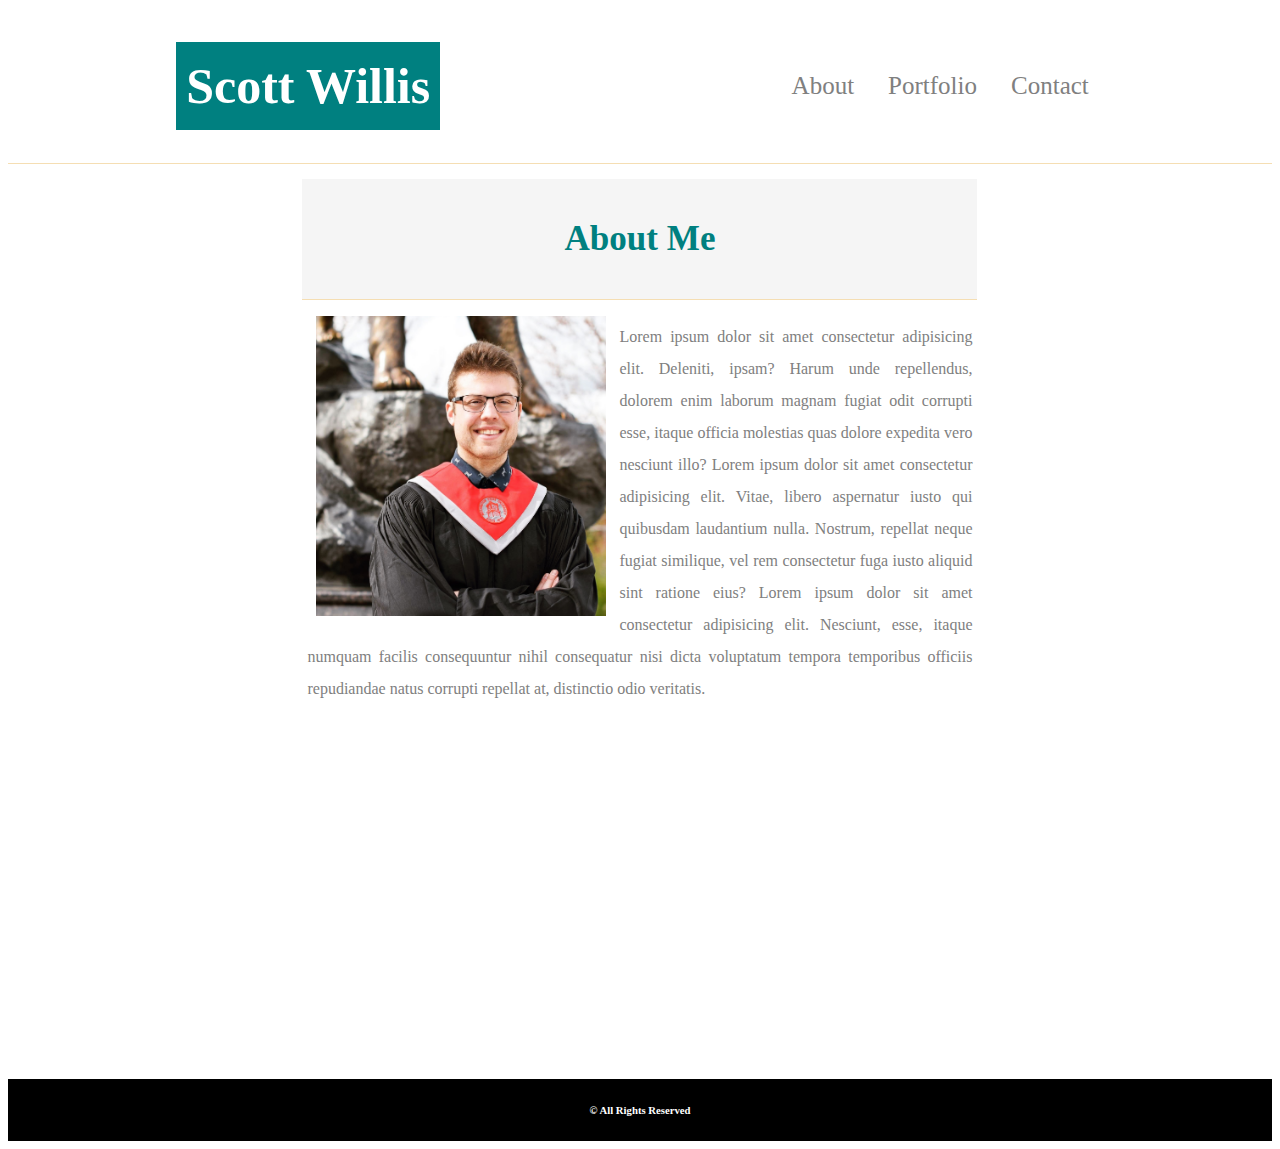
==== contact.html @ d18da4f0 "formatted" ====
<!DOCTYPE html>
<html lang="en">

<head>
  <meta charset="UTF-8">
  <meta name="viewport" content="width=device-width, initial-scale=1.0">
  <meta http-equiv="X-UA-Compatible" content="ie=edge">
  <link rel="stylesheet" href="style.css">
  <title>Scott No Bootstrap</title>
</head>

<body>

  <header>
    <div class="header-content">
      <h1>Scott Willis</h1>

      <nav class="header-links">
        <a href="index.html">About</a>
        <a href="portfolio.html">Portfolio</a>
        <a href="#">Contact</a>
      </nav>
    </div>
  </header>

  <div class="body-content">
    <div class="card">
      <div class="card-header">
        <h3>About Me</h3>
      </div>
      <div class="card-content">

        <img id="about-me-img" src="Photos 273.JPG" alt="Picture of me" width="290px" height="300">
        <p id = "about-me-text">Lorem ipsum dolor sit amet consectetur adipisicing elit. Deleniti, ipsam? Harum unde repellendus, dolorem enim laborum magnam fugiat odit corrupti esse, itaque officia molestias quas dolore expedita vero nesciunt illo? Lorem ipsum dolor sit amet consectetur adipisicing elit. Vitae, libero aspernatur iusto qui quibusdam laudantium nulla. Nostrum, repellat neque fugiat similique, vel rem consectetur fuga iusto aliquid sint ratione eius? Lorem ipsum dolor sit amet consectetur adipisicing elit. Nesciunt, esse, itaque numquam facilis consequuntur nihil consequatur nisi dicta voluptatum tempora temporibus officiis repudiandae natus corrupti repellat at, distinctio odio veritatis.</p>
      </div>
    </div>
  </div>
  <footer class = "footer">
    <h6>&copy All Rights Reserved</h6>
  </footer>

</body>

</html>
---- style.css ----
h1{
  font-size:50px;
  color:white;
  background:teal;
  padding:15px 10px 15px 10px;
  
}


a{
  color:grey;
  text-decoration: none;
  padding: 0px 15px 0px 15px;
  font-size:25px;
}
.header-content{
  display:flex;
  flex-direction:row;
  justify-content:space-around;
  align-items:center;
  color:teal;
  border-bottom: 1px wheat solid;
  margin-bottom:5px;
}


.card{
  margin:0 auto;
  background:white;
  /* height:50vw; */
  width:75vh;
}

.p-card{
  width:80vw;
  height:95vh;
  background:white;
}
.image-group{
  display:flex;
  flex-direction:row;
  flex-wrap: wrap;
  justify-content:space-around;
}
.p-image{
  width:30%;
  margin: 1%;;
}
.p-image:hover{
  opacity:0.4;
}

.card-header{
  font-size:30px;
  color:teal;
  text-align: center;
  padding:5px 0px 5px 0px;
  background: #f5f5f5;
  border-bottom: 1px wheat solid;
}

.image-group{
  display:flex;
}

.body-content{
  padding-top:10px;
  margin-top:20px;
  /* position:relative; */
  height:100vh;
  width:98vw; 
  margin:0 auto;
  background:url(background-2.jpg)
}




.footer{
  background:black;
  color:white;
  display:flex;
  justify-content:center;
  align-items:center;
}



#about-me-img{
  margin-left:2%;
  margin-right:2%;
  float:left
}

#about-me-text{
  line-height: 2em;
  font-size: 16px;
  color:grey;
  padding: 5px 5px 20px 5px;
  text-align: justify;
  
 
}





@media only screen and (max-width:980px){
  .card{
    float:left;
    margin-left:10%;
  }
}

@media only screen and (max-width:768px){

  .card{
    width:70vh;
  }
  .p-card{
    width:85vw;
    height:90vh;
    
  }
  .p-image{
    width:45%;
    height:15vh;;
  }

}

@media only screen and (max-width:640px){
  header{
    position: static;
  }
  /* .p-image{
    height:22%;
  }
  */

  .header-content{
    display:flex;
    flex-direction:column;
  }
  h1{
    margin-top:0;
    width:100vw;
    text-align: center
  }
  .card-header{
    width:98%;
    padding-left:0;
  }
  .card{
    width:90%;
    height:90%;
    margin: 0 auto;
    margin-left:2%;
    overflow-y: hidden;
  }
  #about-me-img{
    width:80%;
    float:none;
    height:150px;
    width:150px;
  

  }
  .card-content{
    display:flex;
    flex-direction:column;
    align-items:center;
  }
  .footer{
    width:100vw;
  }
  #about-me-text{
    width:60vw;
    
  }


}
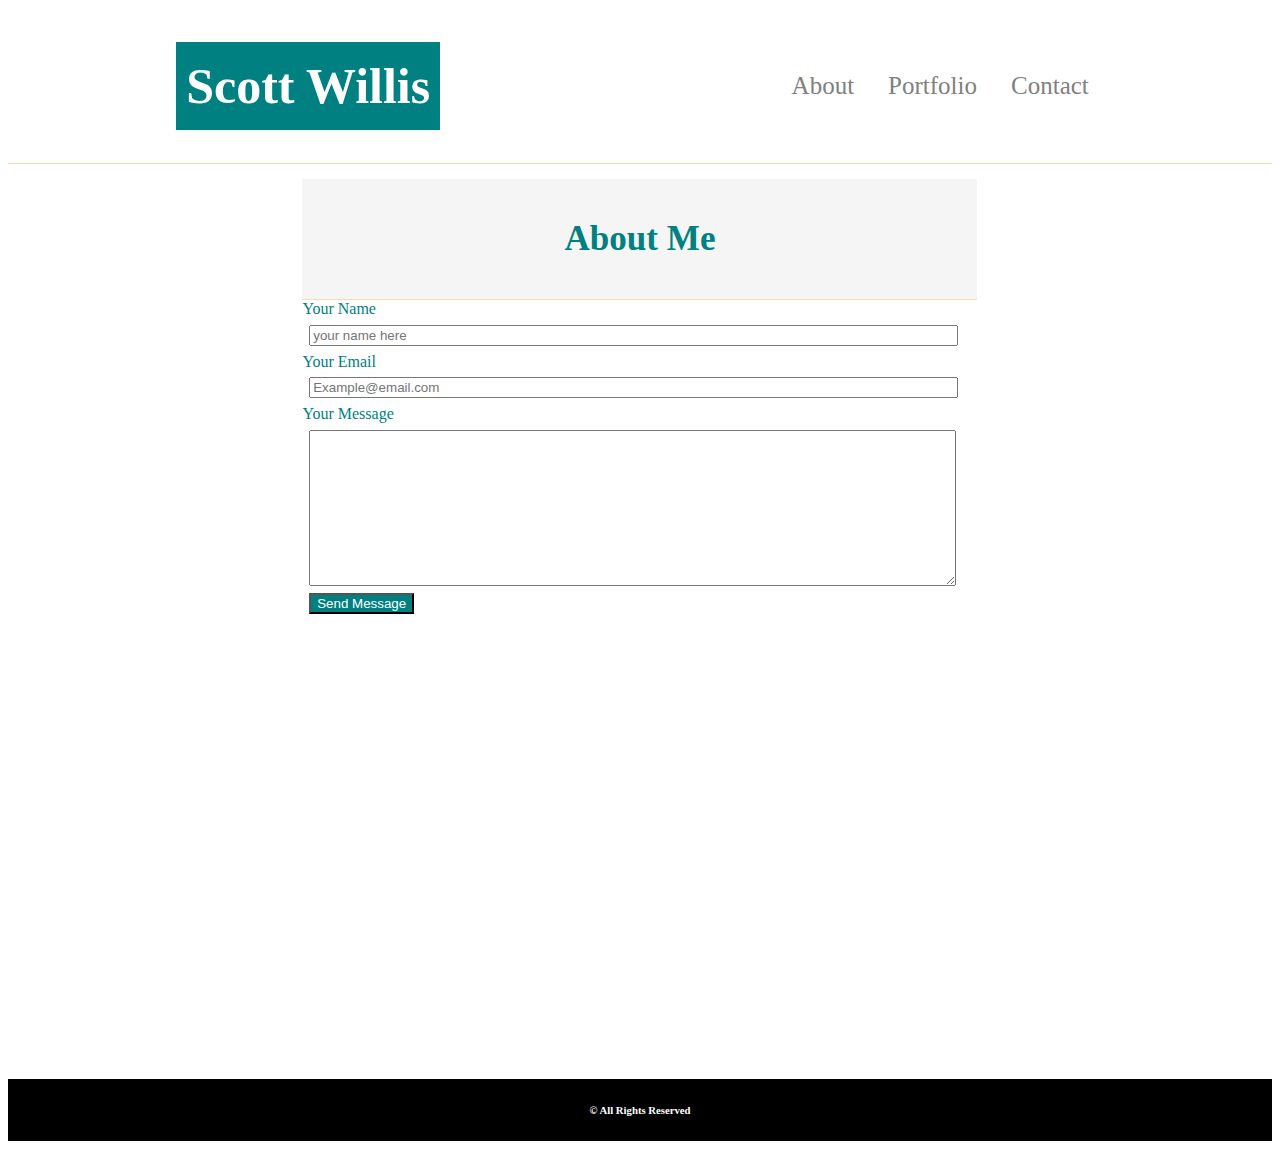
==== commit 92b8d5c1: "done" ====
--- a/contact.html
+++ b/contact.html
@@ -29,9 +29,17 @@
         <h3>About Me</h3>
       </div>
       <div class="card-content">
+        <label for="name-input">Your Name</label>
+        <input id="name-input" type="text" class="input-group" placeholder= "your name here" >
 
-        <img id="about-me-img" src="Photos 273.JPG" alt="Picture of me" width="290px" height="300">
-        <p id = "about-me-text">Lorem ipsum dolor sit amet consectetur adipisicing elit. Deleniti, ipsam? Harum unde repellendus, dolorem enim laborum magnam fugiat odit corrupti esse, itaque officia molestias quas dolore expedita vero nesciunt illo? Lorem ipsum dolor sit amet consectetur adipisicing elit. Vitae, libero aspernatur iusto qui quibusdam laudantium nulla. Nostrum, repellat neque fugiat similique, vel rem consectetur fuga iusto aliquid sint ratione eius? Lorem ipsum dolor sit amet consectetur adipisicing elit. Nesciunt, esse, itaque numquam facilis consequuntur nihil consequatur nisi dicta voluptatum tempora temporibus officiis repudiandae natus corrupti repellat at, distinctio odio veritatis.</p>
+        <label for="email-input">Your Email</label>
+        <input id="email-input" type="text" class="input-group" placeholder= "Example@email.com" >
+
+        <label for="textarea-input">Your Message</label>
+        <textarea class="input-group" name="textarea-input" id="" cols="30" rows="10"></textarea>
+
+        <button id="submit-button">Send Message</button>
+        
       </div>
     </div>
   </div>
--- a/style.css
+++ b/style.css
@@ -16,6 +16,22 @@
   padding: 0px 15px 0px 15px;
   font-size:25px;
 }
+
+label{
+  color:teal;
+  margin:1% 0% 1% 0%;
+}
+
+button{
+  margin-left:1%;
+  margin-bottom:1%;
+  color:white;
+  background:teal;
+  border-radius: 50
+
+}
+
+
 .header-content{
   display:flex;
   flex-direction:row;
@@ -65,6 +81,15 @@
 .image-group{
   display:flex;
 }
+
+.input-group{
+  display:block;
+  width:95%;
+  margin-left:1%;
+  margin-bottom:1%;
+  margin-top:1%;
+}
+
 
 .body-content{
   padding-top:10px;
@@ -80,11 +105,13 @@
 
 
 .footer{
+  
   background:black;
   color:white;
   display:flex;
   justify-content:center;
   align-items:center;
+  
 }
 
 
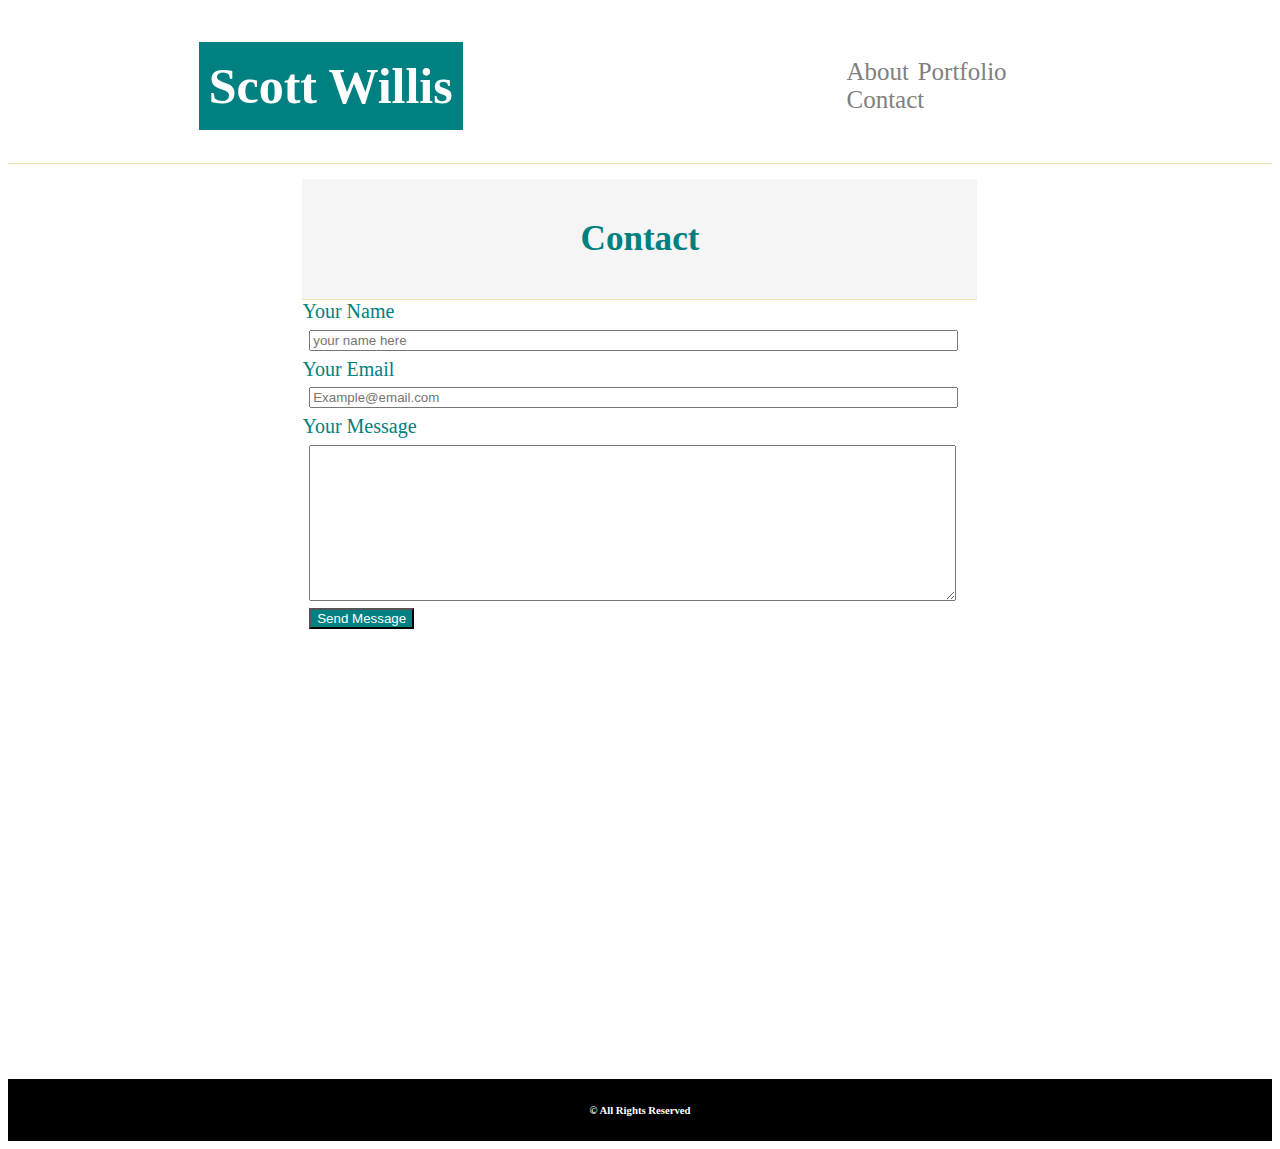
==== commit 8a555f1f: "images" ====
--- a/contact.html
+++ b/contact.html
@@ -26,9 +26,9 @@
   <div class="body-content">
     <div class="card">
       <div class="card-header">
-        <h3>About Me</h3>
+        <h3>Contact</h3>
       </div>
-      <div class="card-content">
+      <div class="card-content contact-card-contact">
         <label for="name-input">Your Name</label>
         <input id="name-input" type="text" class="input-group" placeholder= "your name here" >
 
--- a/style.css
+++ b/style.css
@@ -13,13 +13,14 @@
 a{
   color:grey;
   text-decoration: none;
-  padding: 0px 15px 0px 15px;
+  padding: 0px 1% 0px 1%;
   font-size:25px;
 }
 
 label{
   color:teal;
   margin:1% 0% 1% 0%;
+  font-size:20px
 }
 
 button{
@@ -48,10 +49,11 @@
   background:white;
   /* height:50vw; */
   width:75vh;
+  overflow-y: auto;
 }
 
 .p-card{
-  width:80vw;
+  width:60vw;
   height:95vh;
   background:white;
 }
@@ -62,7 +64,7 @@
   justify-content:space-around;
 }
 .p-image{
-  width:30%;
+  /* width:30%; */
   margin: 1%;;
 }
 .p-image:hover{
@@ -153,9 +155,14 @@
     height:90vh;
     
   }
-  .p-image{
+  /* .p-image{
     width:45%;
     height:15vh;;
+    margin-bottom:2%;
+  } */
+
+  .contact-card-content{
+    width:60vw;
   }
 
 }
@@ -179,7 +186,7 @@
     text-align: center
   }
   .card-header{
-    width:98%;
+    width:100%;
     padding-left:0;
   }
   .card{
@@ -187,7 +194,7 @@
     height:90%;
     margin: 0 auto;
     margin-left:2%;
-    overflow-y: hidden;
+    overflow-y: auto;
   }
   #about-me-img{
     width:80%;
@@ -210,8 +217,12 @@
     
   }
 
-
-}
-
-
-
+  input{
+    text-align:center
+  }
+
+
+}
+
+
+
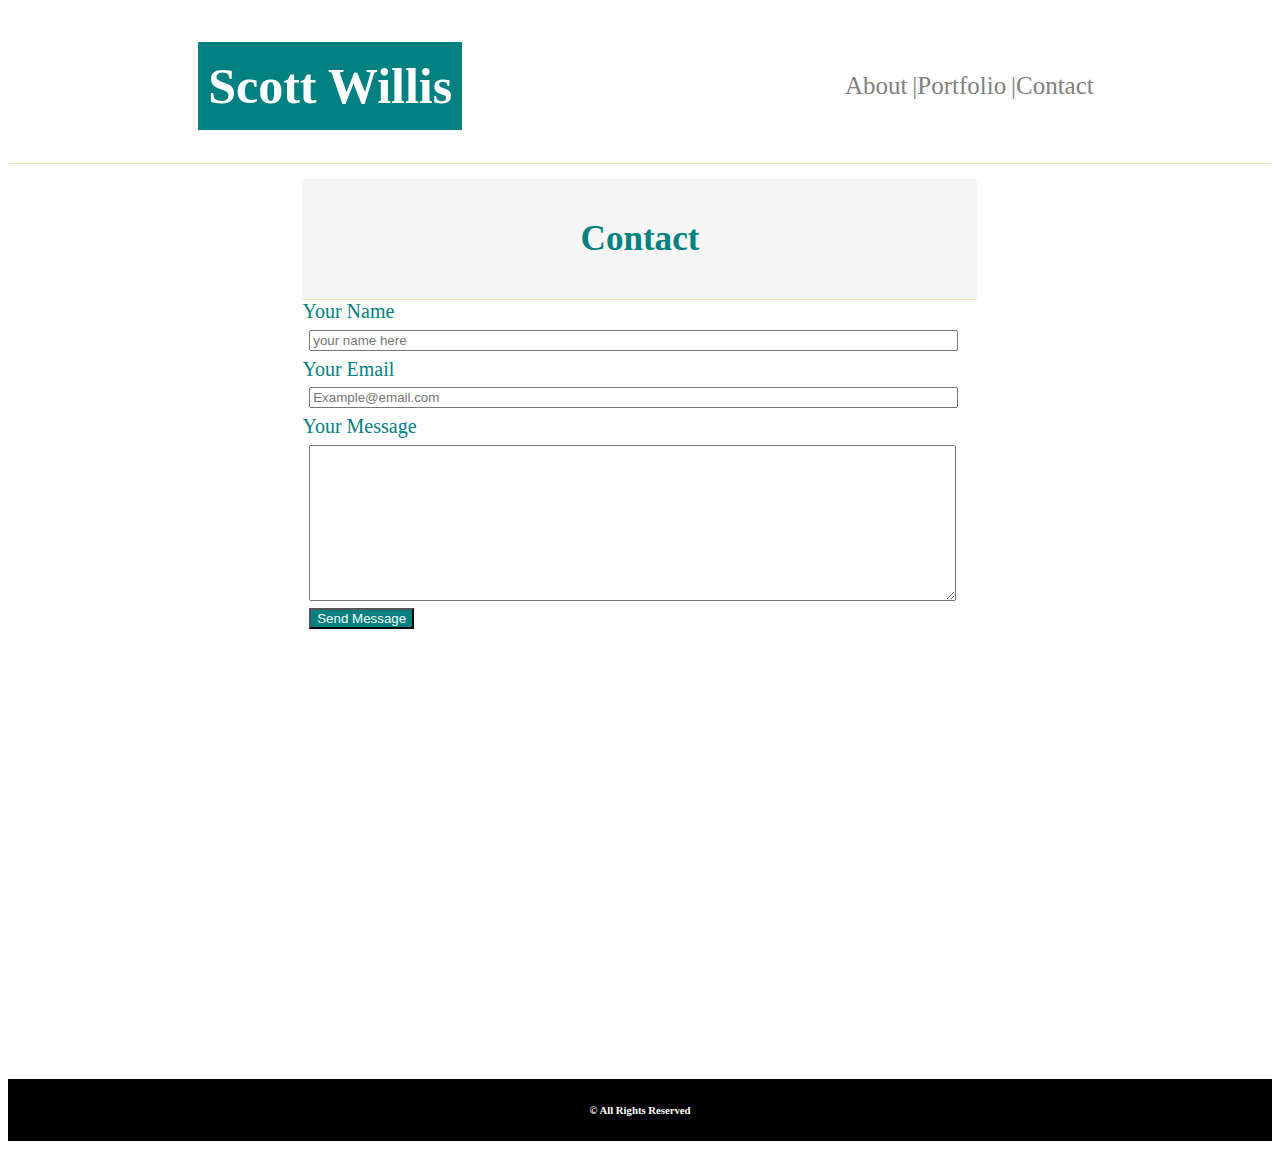
==== commit 310c2d4d: "working" ====
--- a/contact.html
+++ b/contact.html
@@ -17,8 +17,8 @@
 
       <nav class="header-links">
         <a href="index.html">About</a>
-        <a href="portfolio.html">Portfolio</a>
-        <a href="#">Contact</a>
+        <a href="portfolio.html">|Portfolio</a>
+        <a href="#">|Contact</a>
       </nav>
     </div>
   </header>
--- a/style.css
+++ b/style.css
@@ -30,6 +30,11 @@
   background:teal;
   border-radius: 50
 
+}
+nav{
+  display:flex;
+  flex-direction:row;
+  justify-content:space-around;
 }
 
 
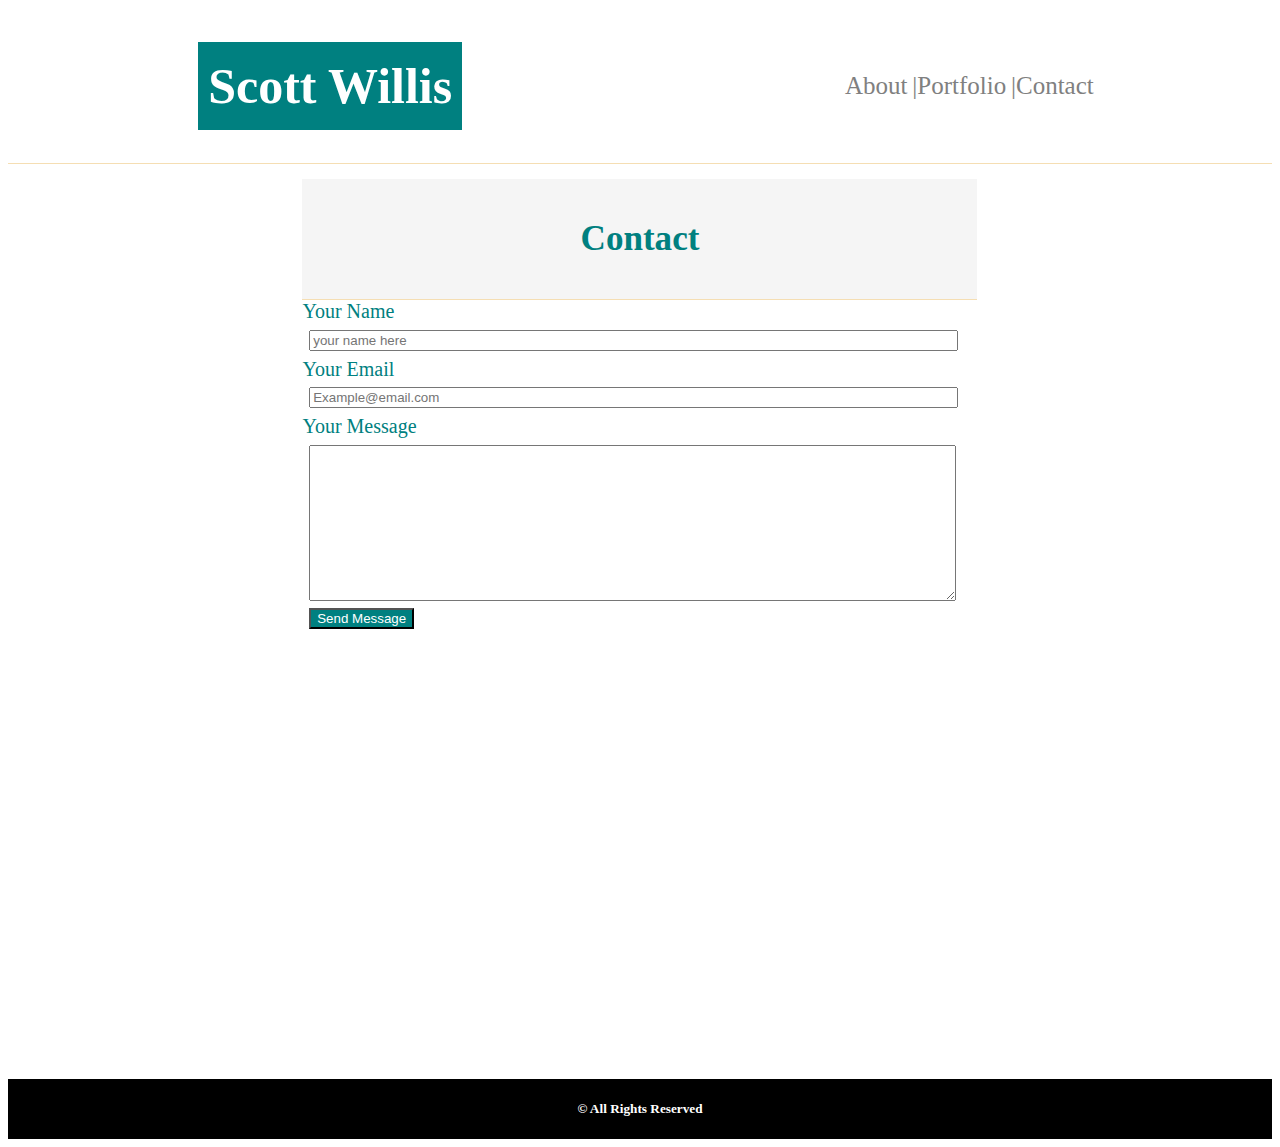
==== commit 852efdc1: "readme update" ====
--- a/contact.html
+++ b/contact.html
@@ -44,7 +44,7 @@
     </div>
   </div>
   <footer class = "footer">
-    <h6>&copy All Rights Reserved</h6>
+    <h5>&copy All Rights Reserved</h5>
   </footer>
 
 </body>
--- a/style.css
+++ b/style.css
@@ -15,6 +15,9 @@
   text-decoration: none;
   padding: 0px 1% 0px 1%;
   font-size:25px;
+}
+h6{
+  color:blue
 }
 
 label{
@@ -36,6 +39,7 @@
   flex-direction:row;
   justify-content:space-around;
 }
+
 
 
 .header-content{
@@ -105,7 +109,7 @@
   height:100vh;
   width:98vw; 
   margin:0 auto;
-  background:url(background-2.jpg)
+  background:url(Img/background-2.jpg)
 }
 
 
